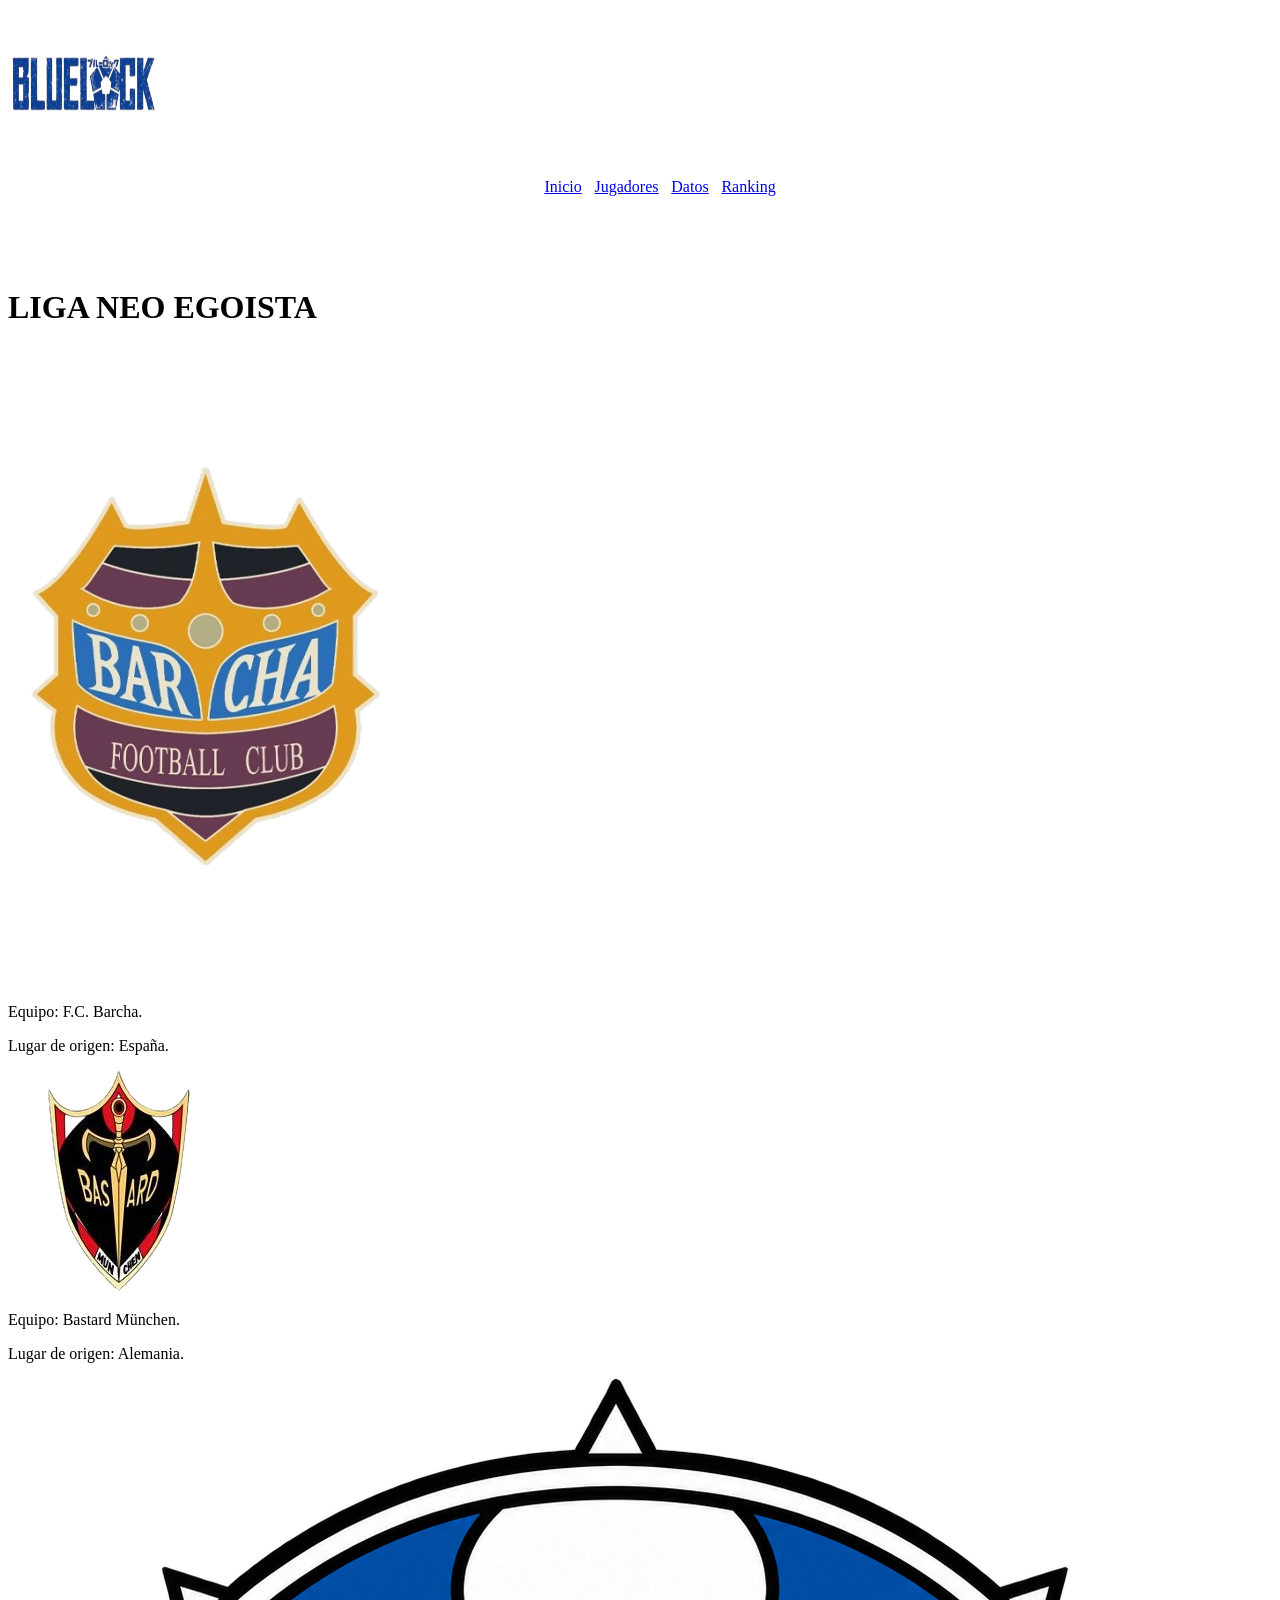
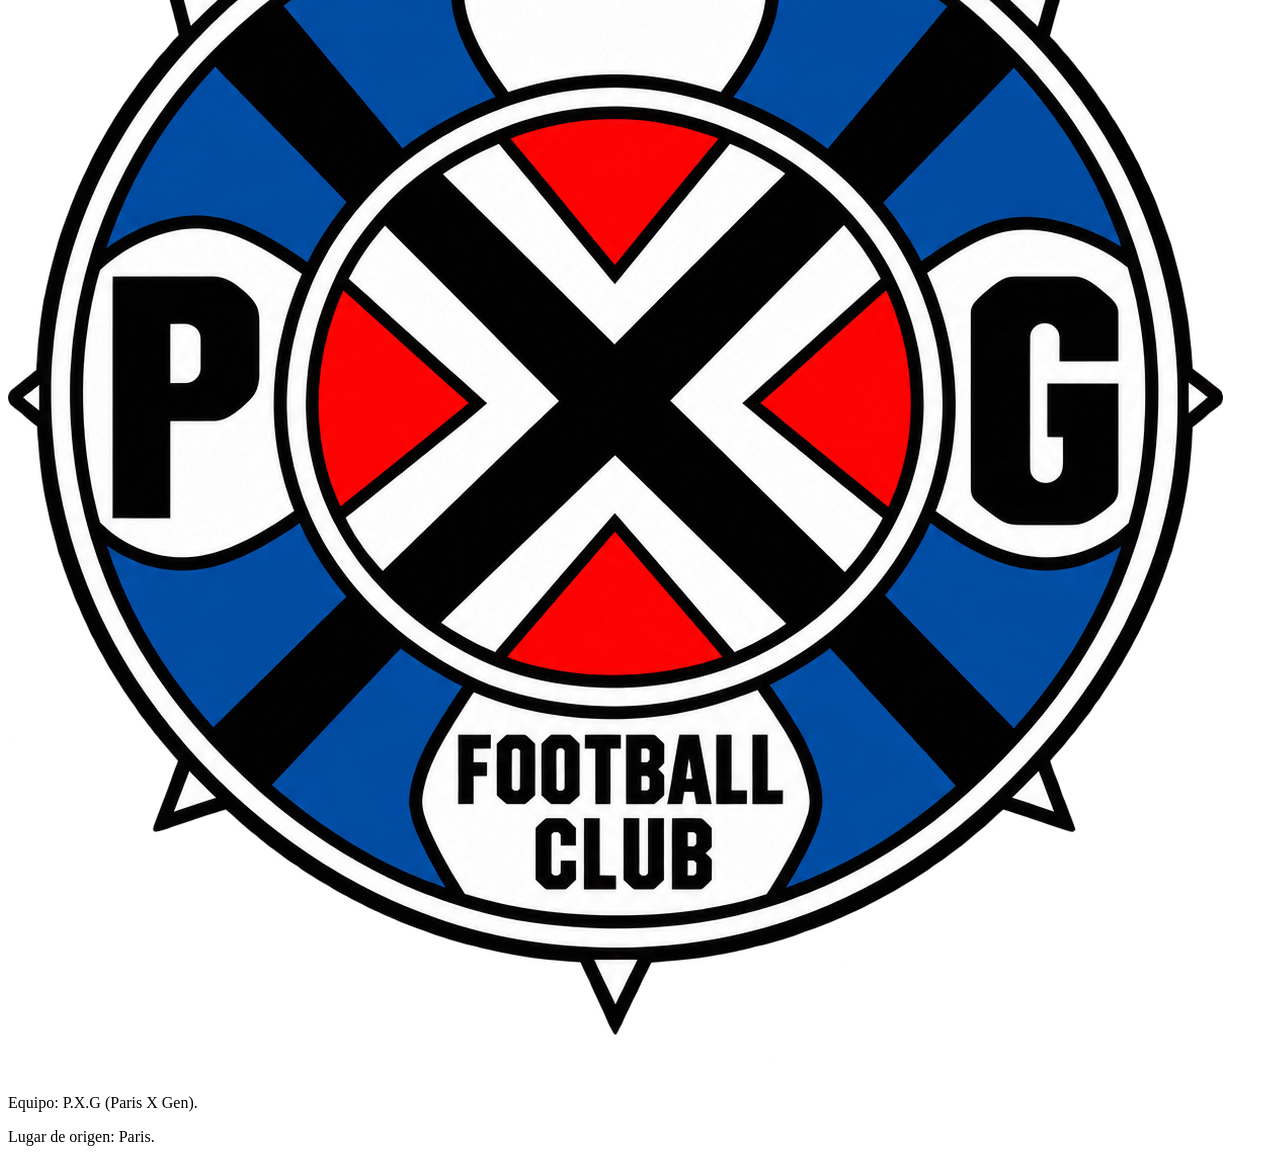
==== index.html @ 834e6aa1 "estructura html" ====
<!DOCTYPE html>
<html lang="en">

<head>
    <meta charset="UTF-8">
    <meta name="viewport" content="width=device-width, initial-scale=1.0">
    <title>Trabajo final</title>
</head>
<style>
    .logo {
        width: 150px;
        height: 150px;
    }

    .items {
        list-style: none;
        display: flex;
        justify-content: center;
        gap: .8rem;
        height: 10vh;
    }


</style>

<body>
    <header>
    <img class="logo" src="./assets/logo-bluelock.png" alt="Logo"> 
        <nav>
            <ul class="items">
                <li><a href="#">Inicio</a></li>
                <li><a href="#">Jugadores</a></li>
                <li><a href="#">Datos</a></li>
                <li><a href="#">Ranking</a></li>
            </ul>
        </nav>
    </header>
    <main>
    <h1 class="titulo">LIGA NEO EGOISTA</h1>
        <article>
            <img class="logo-equipo" src="./assets/Barcha-Logo-removebg-preview.png" alt="Logo Barcha">
            <p> Equipo: F.C. Barcha.</p>
            <p>Lugar de origen: España.</p>
        </article>

        <article> 
            
            <img class="logo-equipo" src="./assets/bastard-munchen-logo-removebg-preview.png" alt="Logo Bastard München">
            <p> Equipo: Bastard München.</p>
            <p>Lugar de origen: Alemania.</p>
        </article>

       <article> 
        <img class ="Logo equipo" src="./assets/pxg-logo.png" alt="Logo PXG">
      <p>Equipo: P.X.G (Paris X Gen).</p>
        <p>Lugar de origen: Paris.</p>
       </article>
    </main>
    <footer>

    </footer>
</body>

</html>
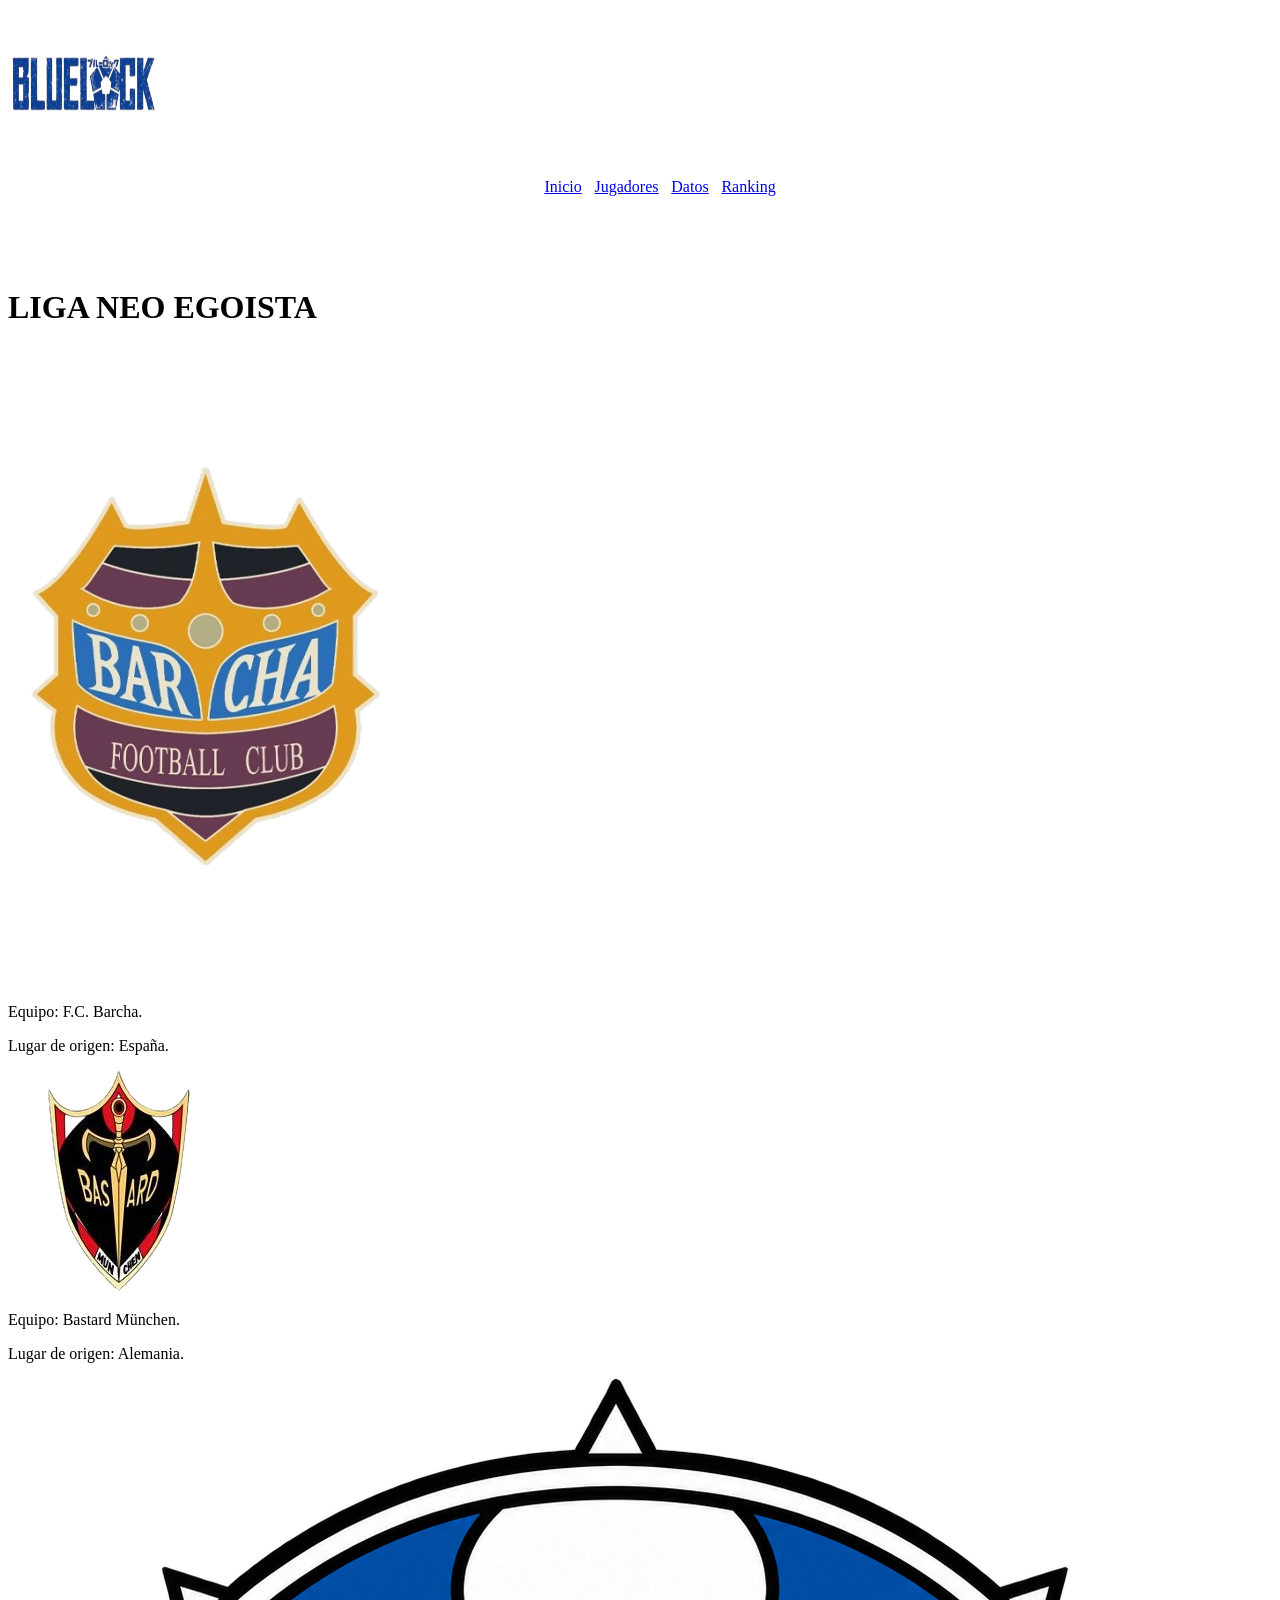
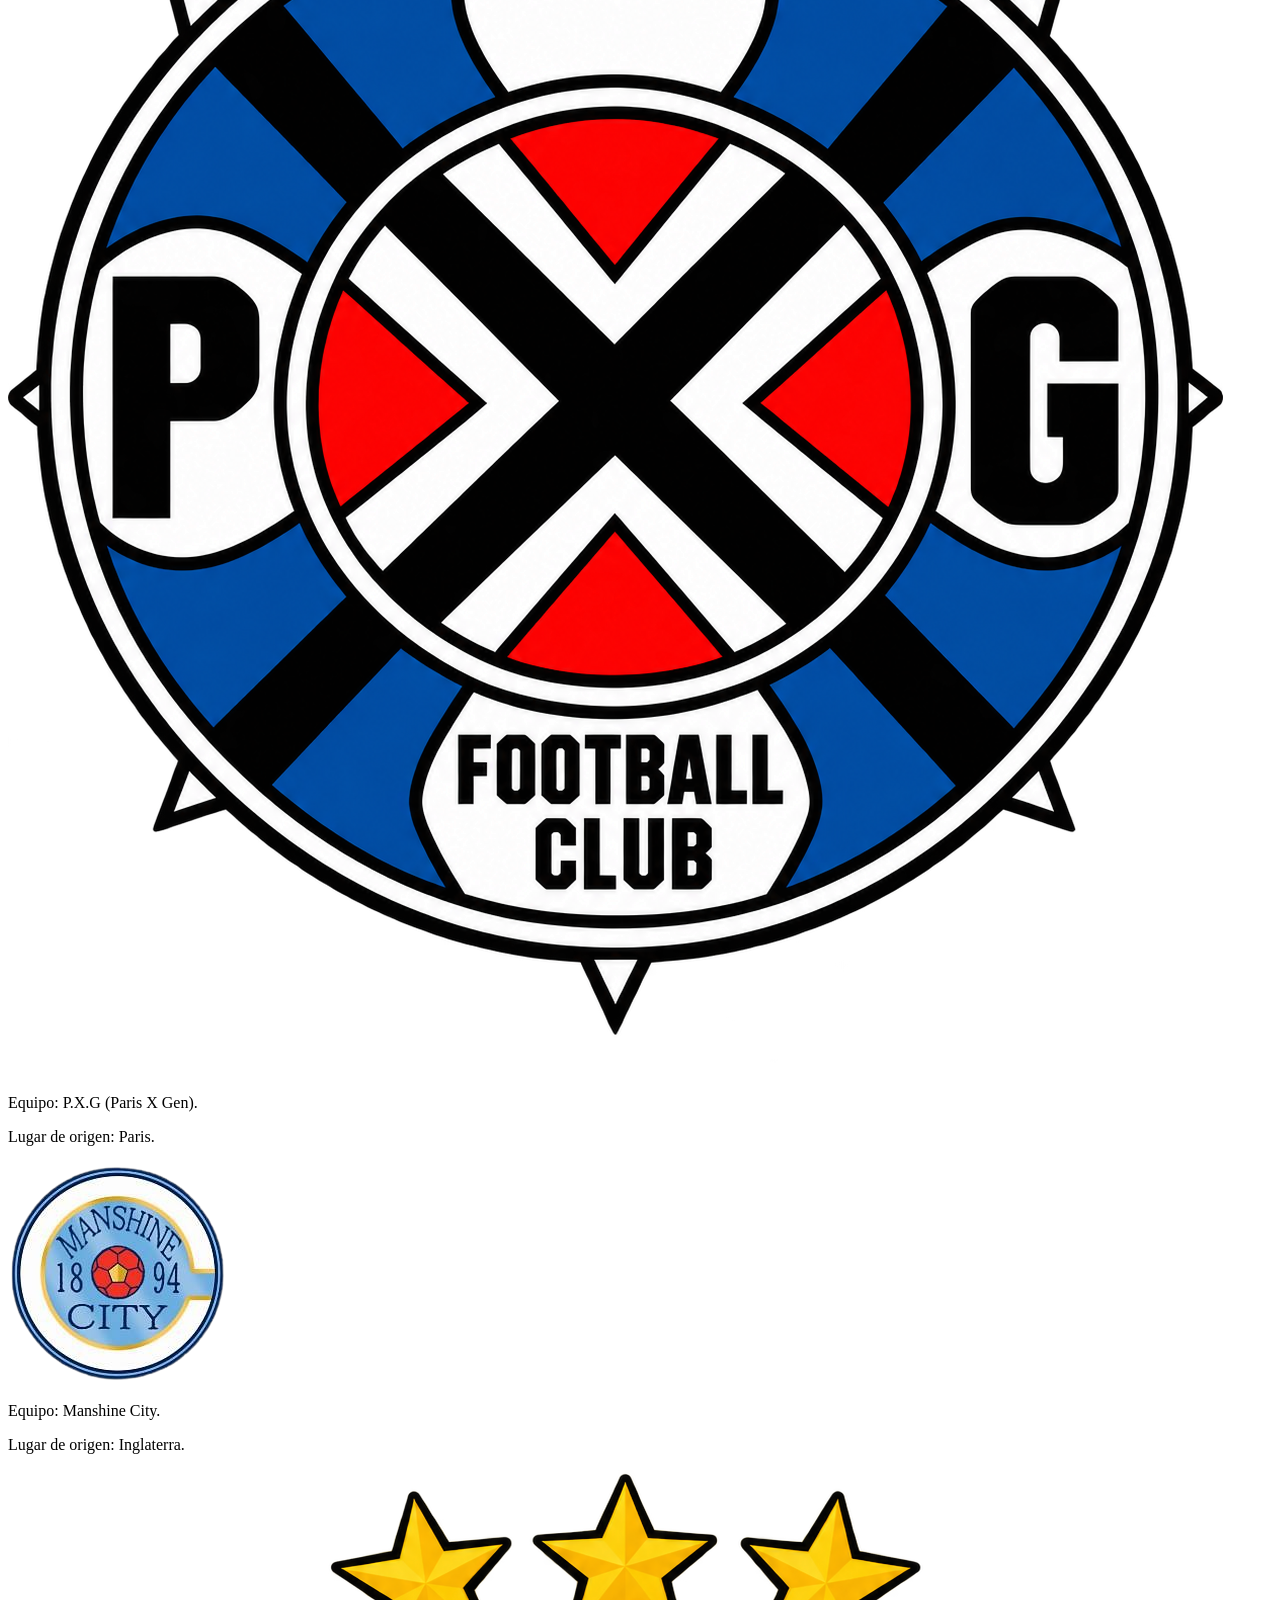
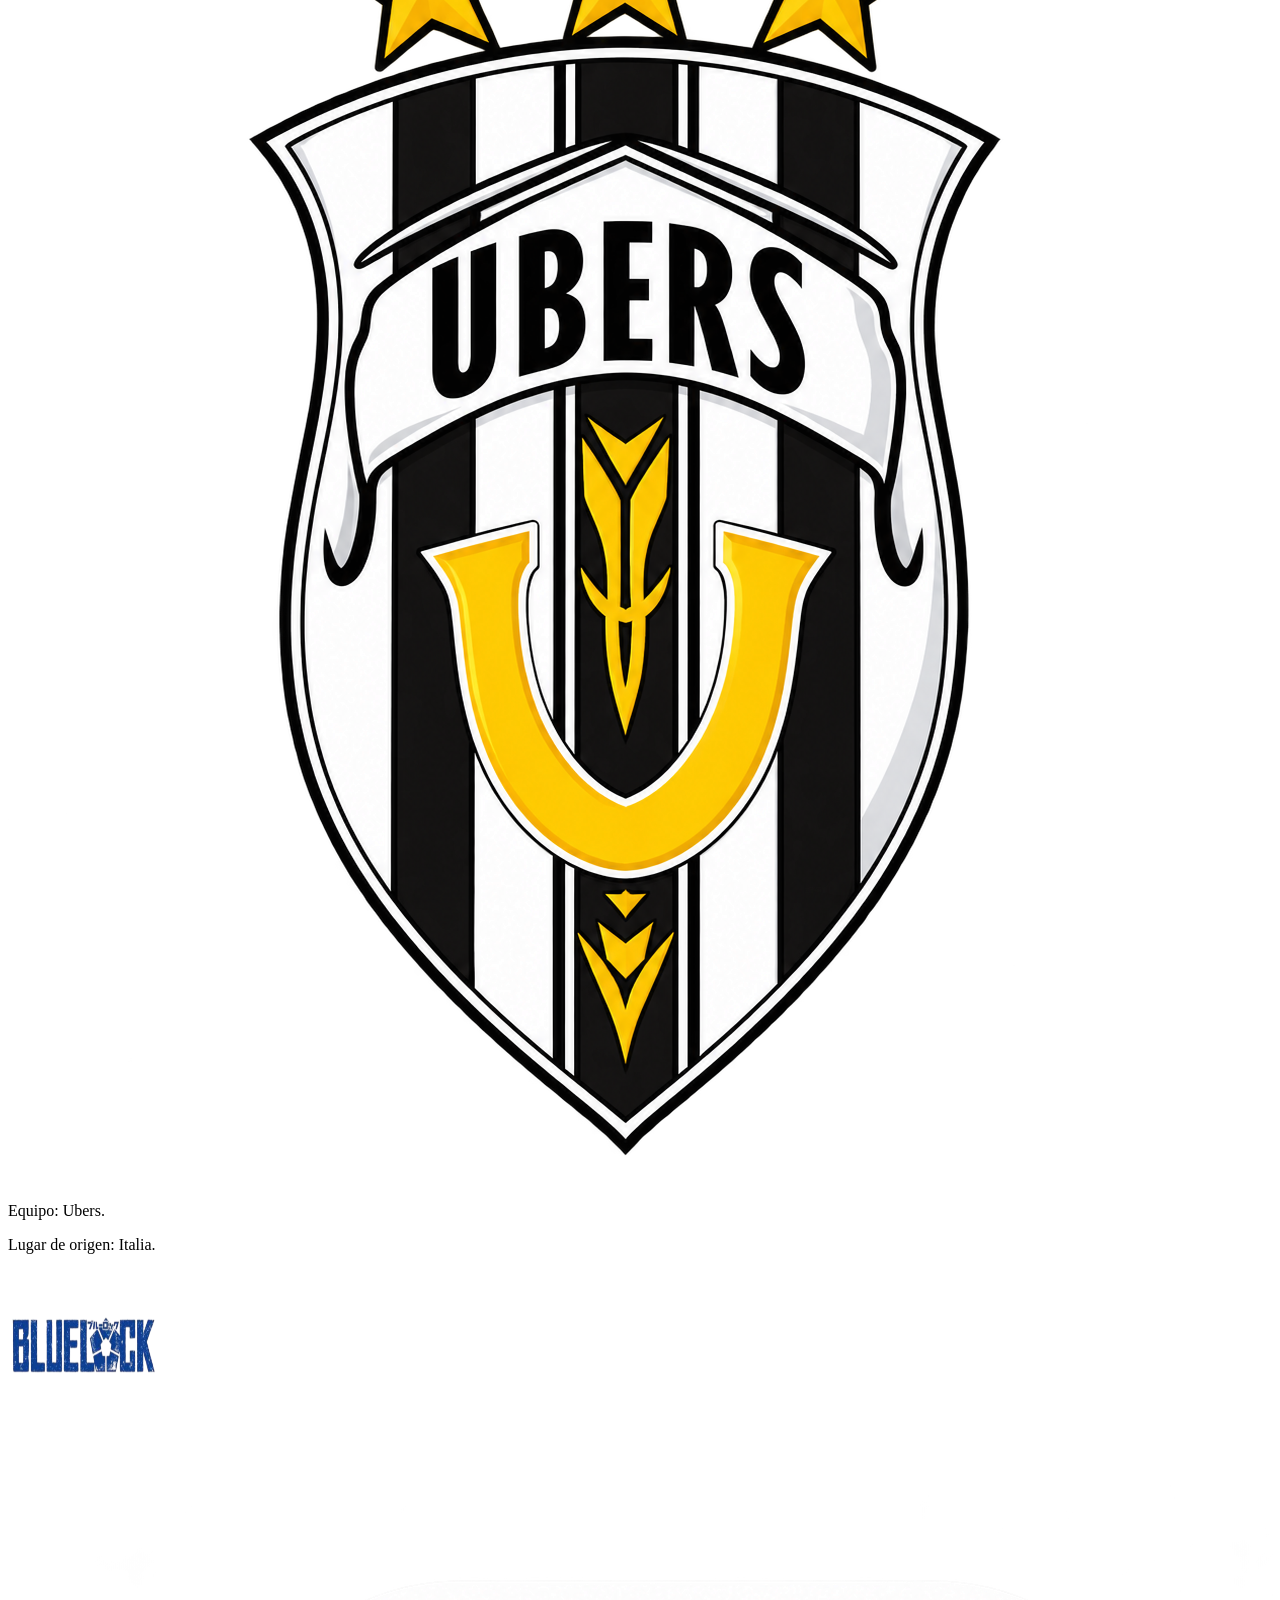
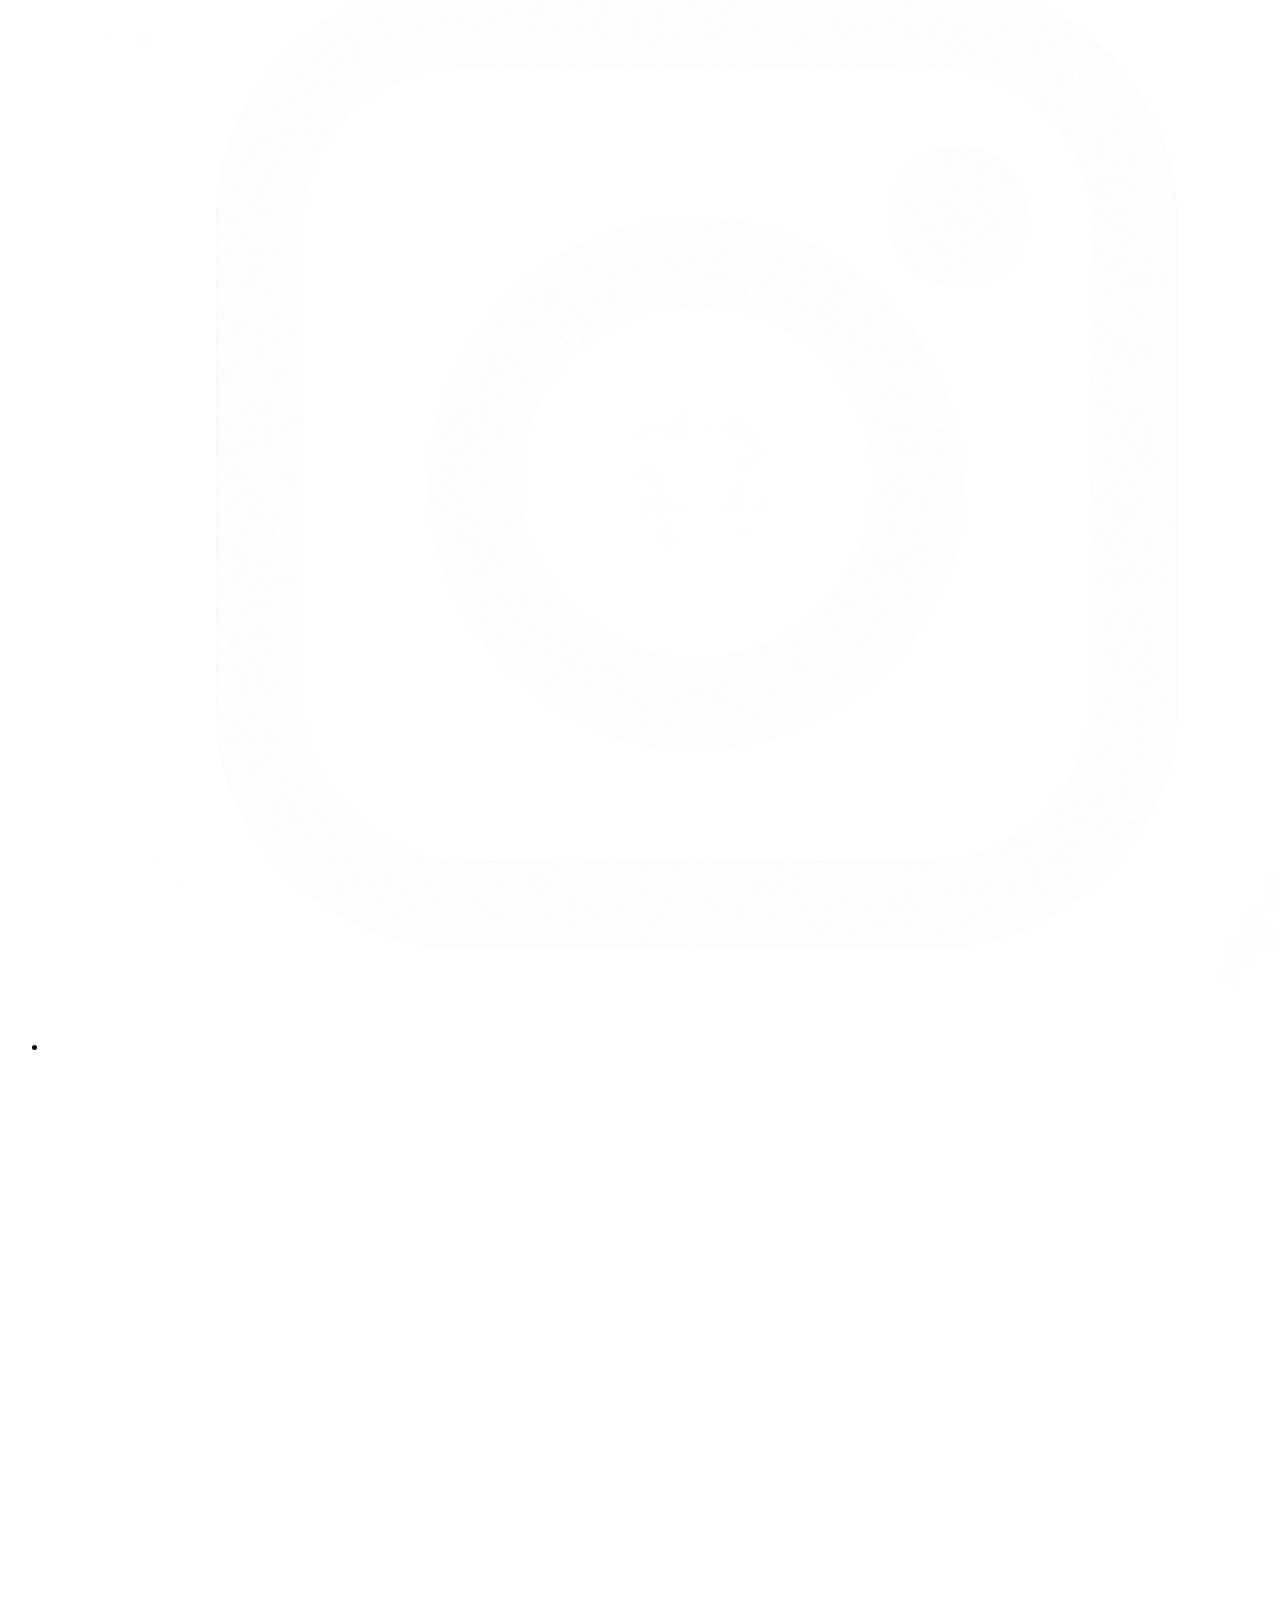
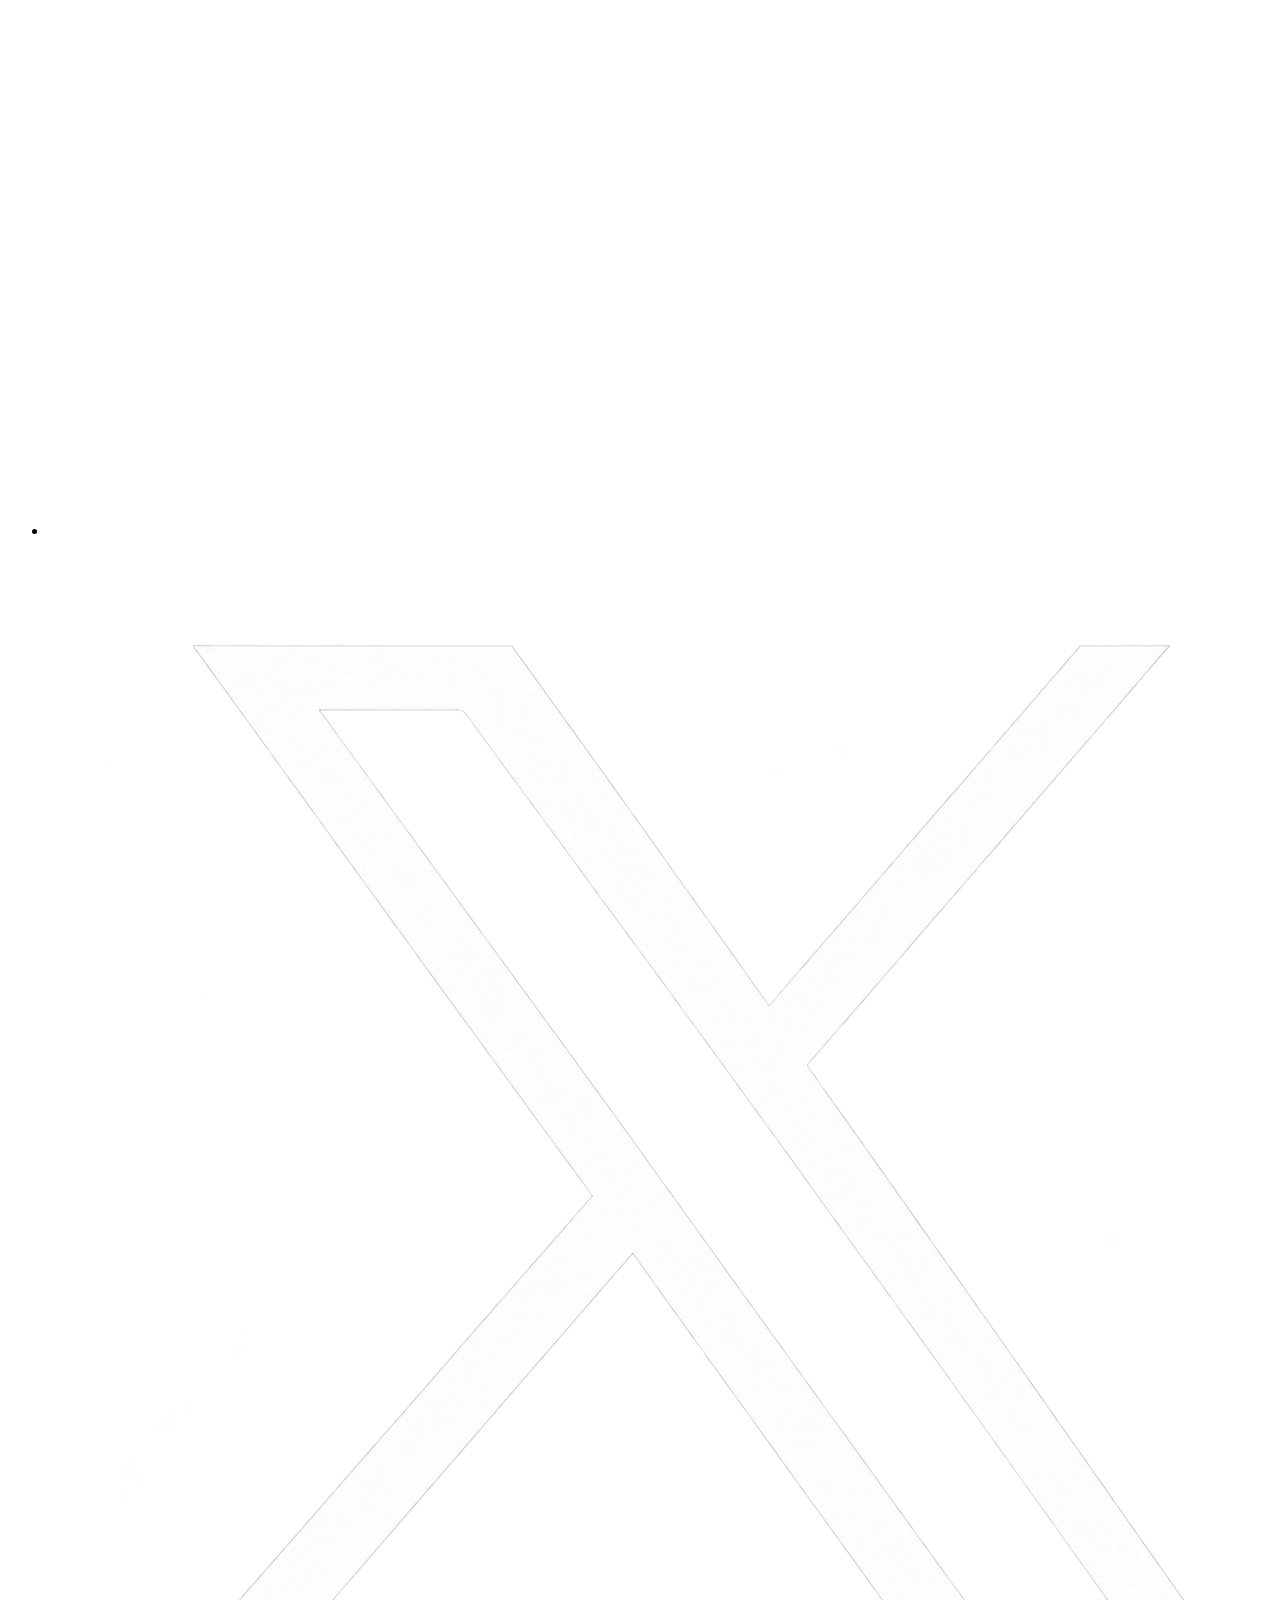
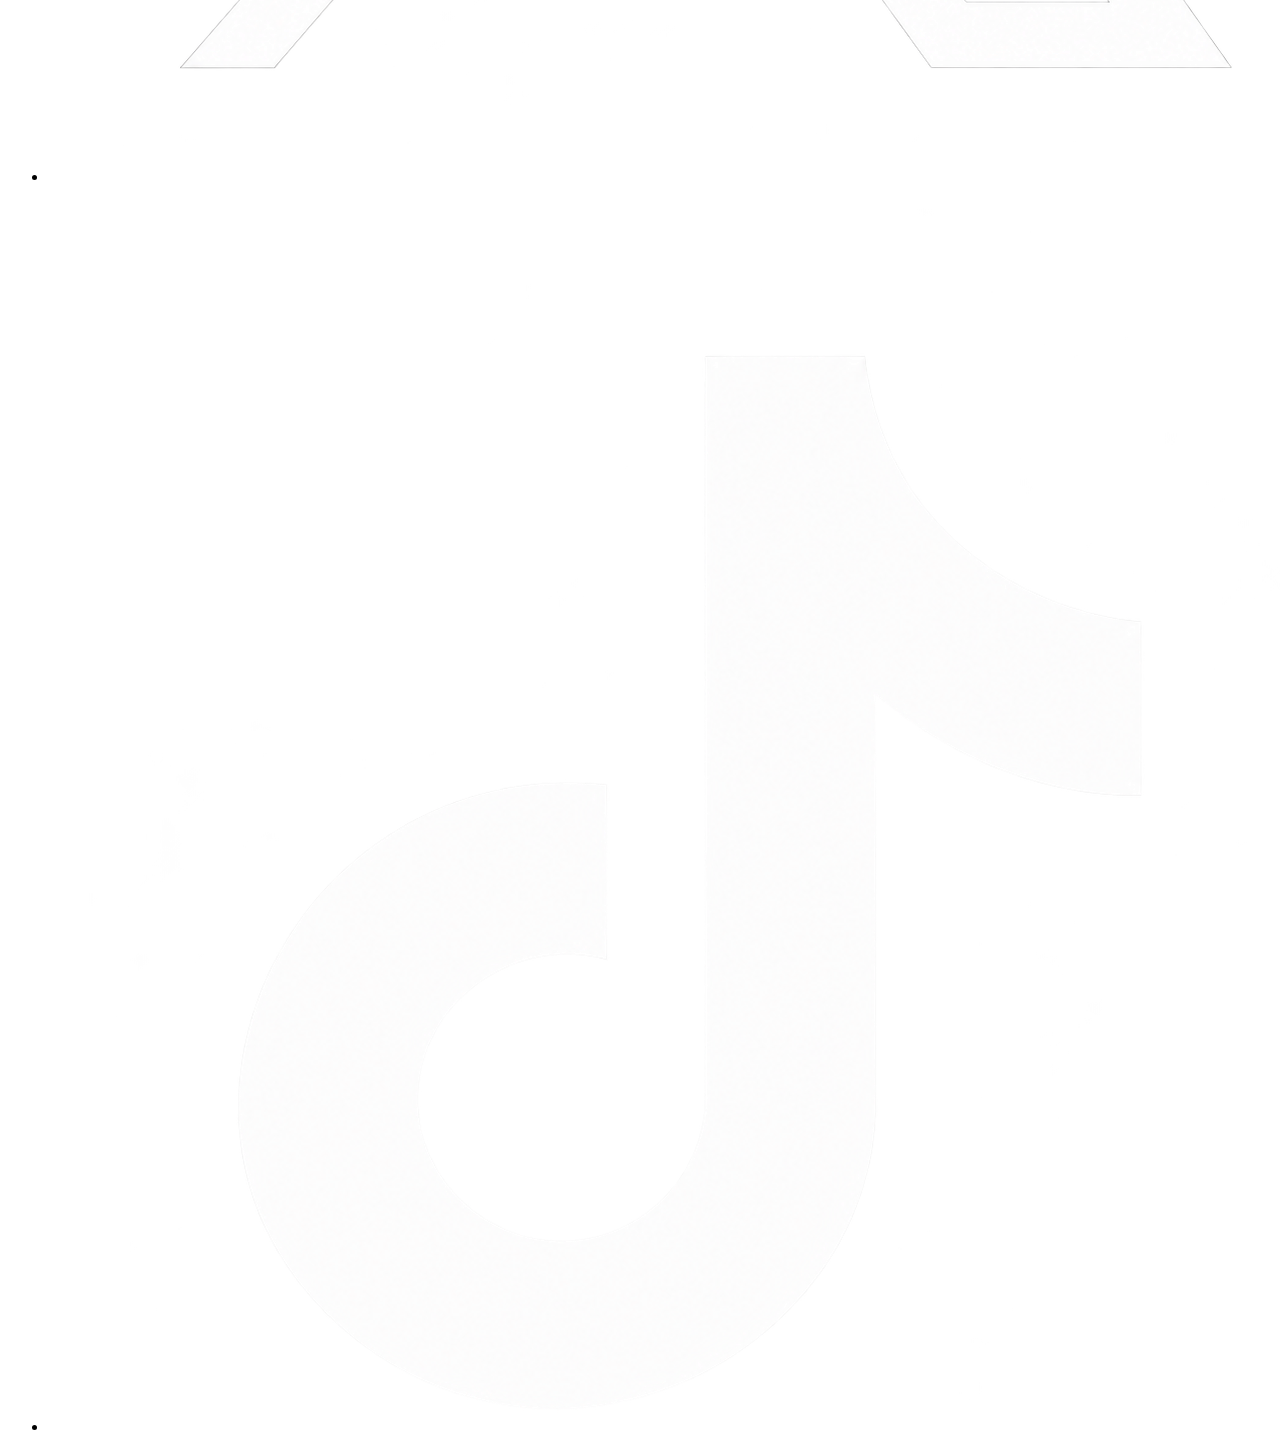
==== commit c59dfafd: "estructura html" ====
--- a/index.html
+++ b/index.html
@@ -4,7 +4,7 @@
 <head>
     <meta charset="UTF-8">
     <meta name="viewport" content="width=device-width, initial-scale=1.0">
-    <title>Trabajo final</title>
+    <title>Proyecto final</title>
 </head>
 <style>
     .logo {
@@ -20,12 +20,11 @@
         height: 10vh;
     }
 
-
 </style>
 
 <body>
     <header>
-    <img class="logo" src="./assets/logo-bluelock.png" alt="Logo"> 
+        <img class="logo" src="./assets/logo-bluelock.png" alt="Logo">
         <nav>
             <ul class="items">
                 <li><a href="#">Inicio</a></li>
@@ -36,28 +35,55 @@
         </nav>
     </header>
     <main>
-    <h1 class="titulo">LIGA NEO EGOISTA</h1>
+        <h1 class="titulo">LIGA NEO EGOISTA</h1>
+       
+       <div>
         <article>
             <img class="logo-equipo" src="./assets/Barcha-Logo-removebg-preview.png" alt="Logo Barcha">
             <p> Equipo: F.C. Barcha.</p>
             <p>Lugar de origen: España.</p>
         </article>
 
-        <article> 
-            
-            <img class="logo-equipo" src="./assets/bastard-munchen-logo-removebg-preview.png" alt="Logo Bastard München">
+        <article>
+            <img class="logo-equipo" src="./assets/bastard-munchen-logo-removebg-preview.png"
+                alt="Logo Bastard München">
             <p> Equipo: Bastard München.</p>
             <p>Lugar de origen: Alemania.</p>
         </article>
+        </div>
+<div>
+        <article>
+            <img class="Logo equipo" src="./assets/pxg-logo.png" alt="Logo PXG">
+            <p>Equipo: P.X.G (Paris X Gen).</p>
+            <p>Lugar de origen: Paris.</p>
+        </article>
 
-       <article> 
-        <img class ="Logo equipo" src="./assets/pxg-logo.png" alt="Logo PXG">
-      <p>Equipo: P.X.G (Paris X Gen).</p>
-        <p>Lugar de origen: Paris.</p>
-       </article>
+        <article>
+            <img class="Logo equipo" src="./assets/manshine-city-logo-removebg-preview.png" alt="Logo Manshine City" .>
+            <p>Equipo: Manshine City.</p>
+            <p>Lugar de origen: Inglaterra.</p>
+        </article>
+</div>
+
+<div>
+        <article>
+            <img class="Logo equipo" src="./assets/ubers-logo.png" alt="Logo Ubers">
+            <p>Equipo: Ubers.</p>
+            <p>Lugar de origen: Italia.</p>
+        </article>
+</div>
+
     </main>
-    <footer>
-
+    <footer class="footer">
+        <img class="logo" src="./assets/logo-bluelock.png" alt="Logo">
+        <nav>
+            <ul class="redes">
+                <li><a href="#"><img src="./assets/Ícono de Instagram blanco transparente.png" alt="Instagram"></a></li>
+                <li><a href="#"><img src="./assets/crunchyroll_sin_fondo.png" alt="Crunchyroll"></a></li>
+                <li><a href="#"><img src="./assets/Logotipo X blanco sobre transparencia.png" alt="Twitter"></a></li>
+                <li><a href="#"><img src="./assets/Logotipo de TikTok blanco sobre transparencia.png" alt="Tiktok"></a></li>
+            </ul>
+        </nav>
     </footer>
 </body>
 
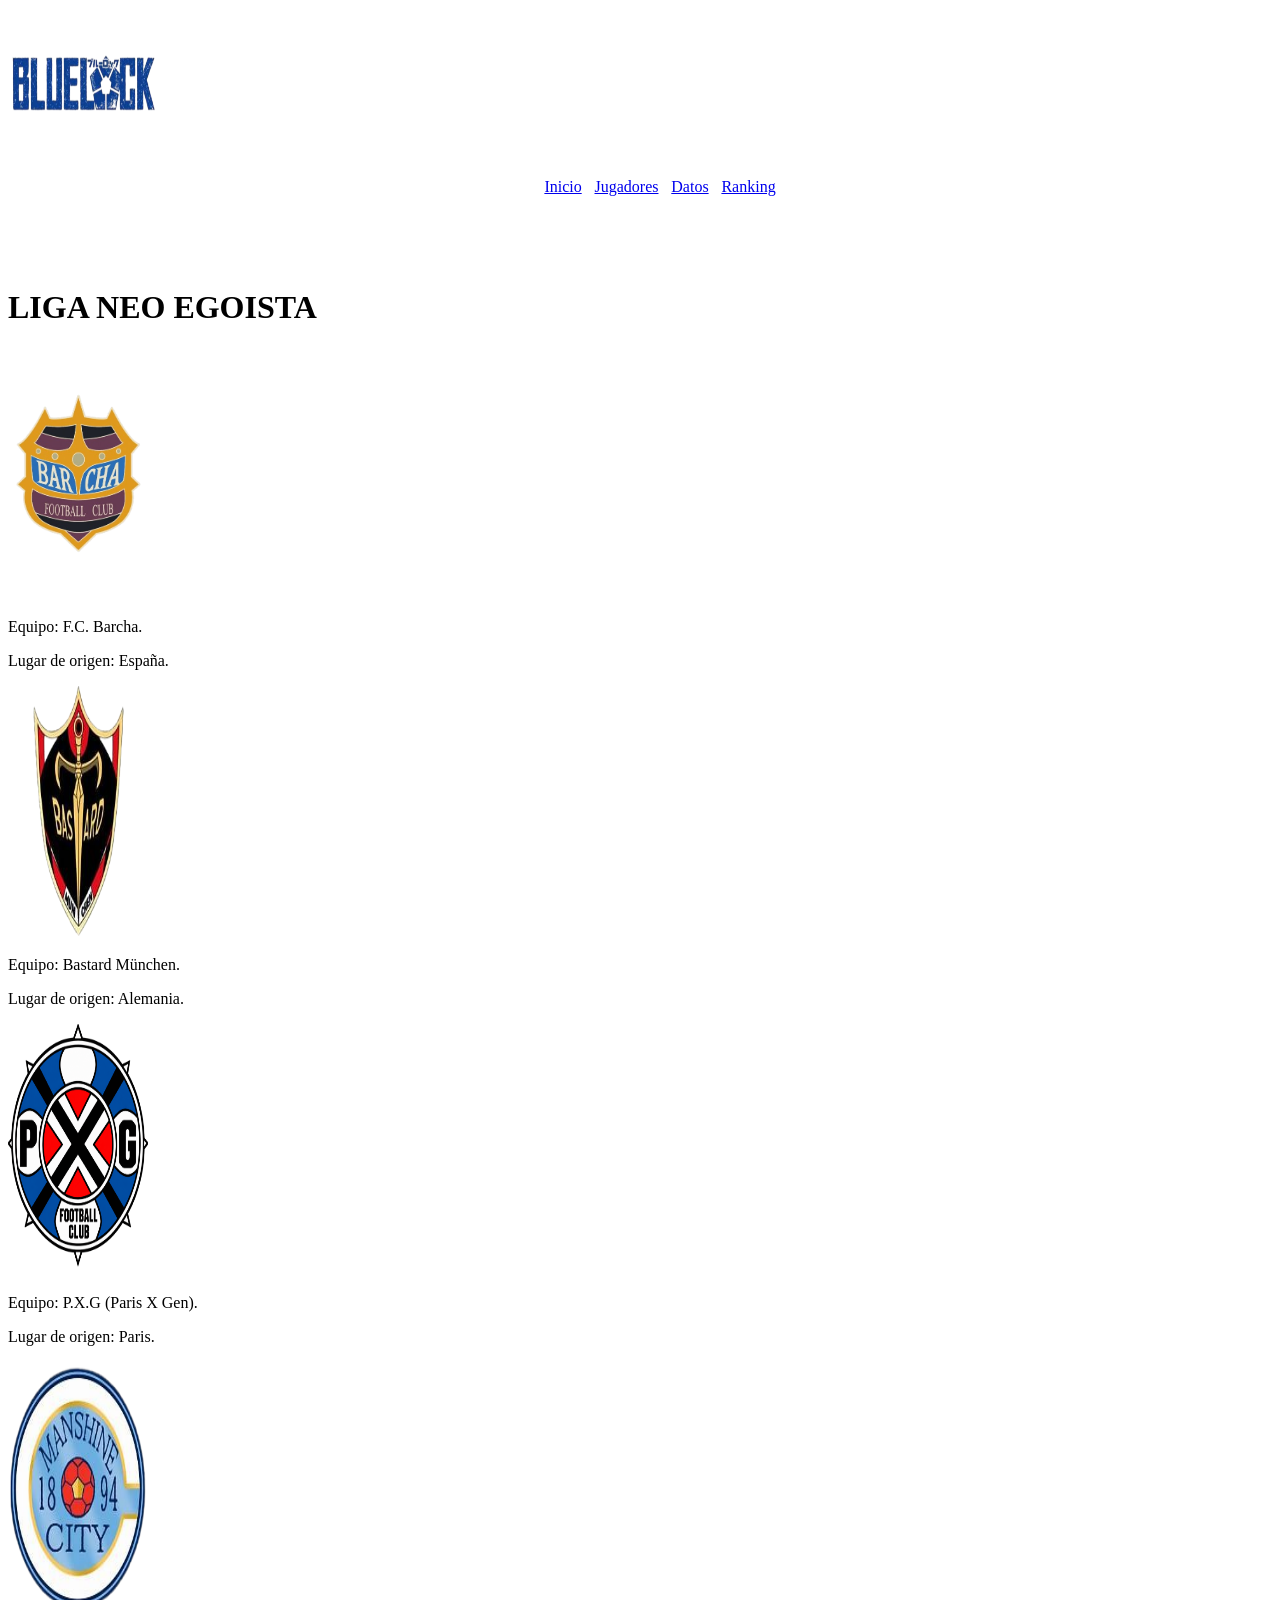
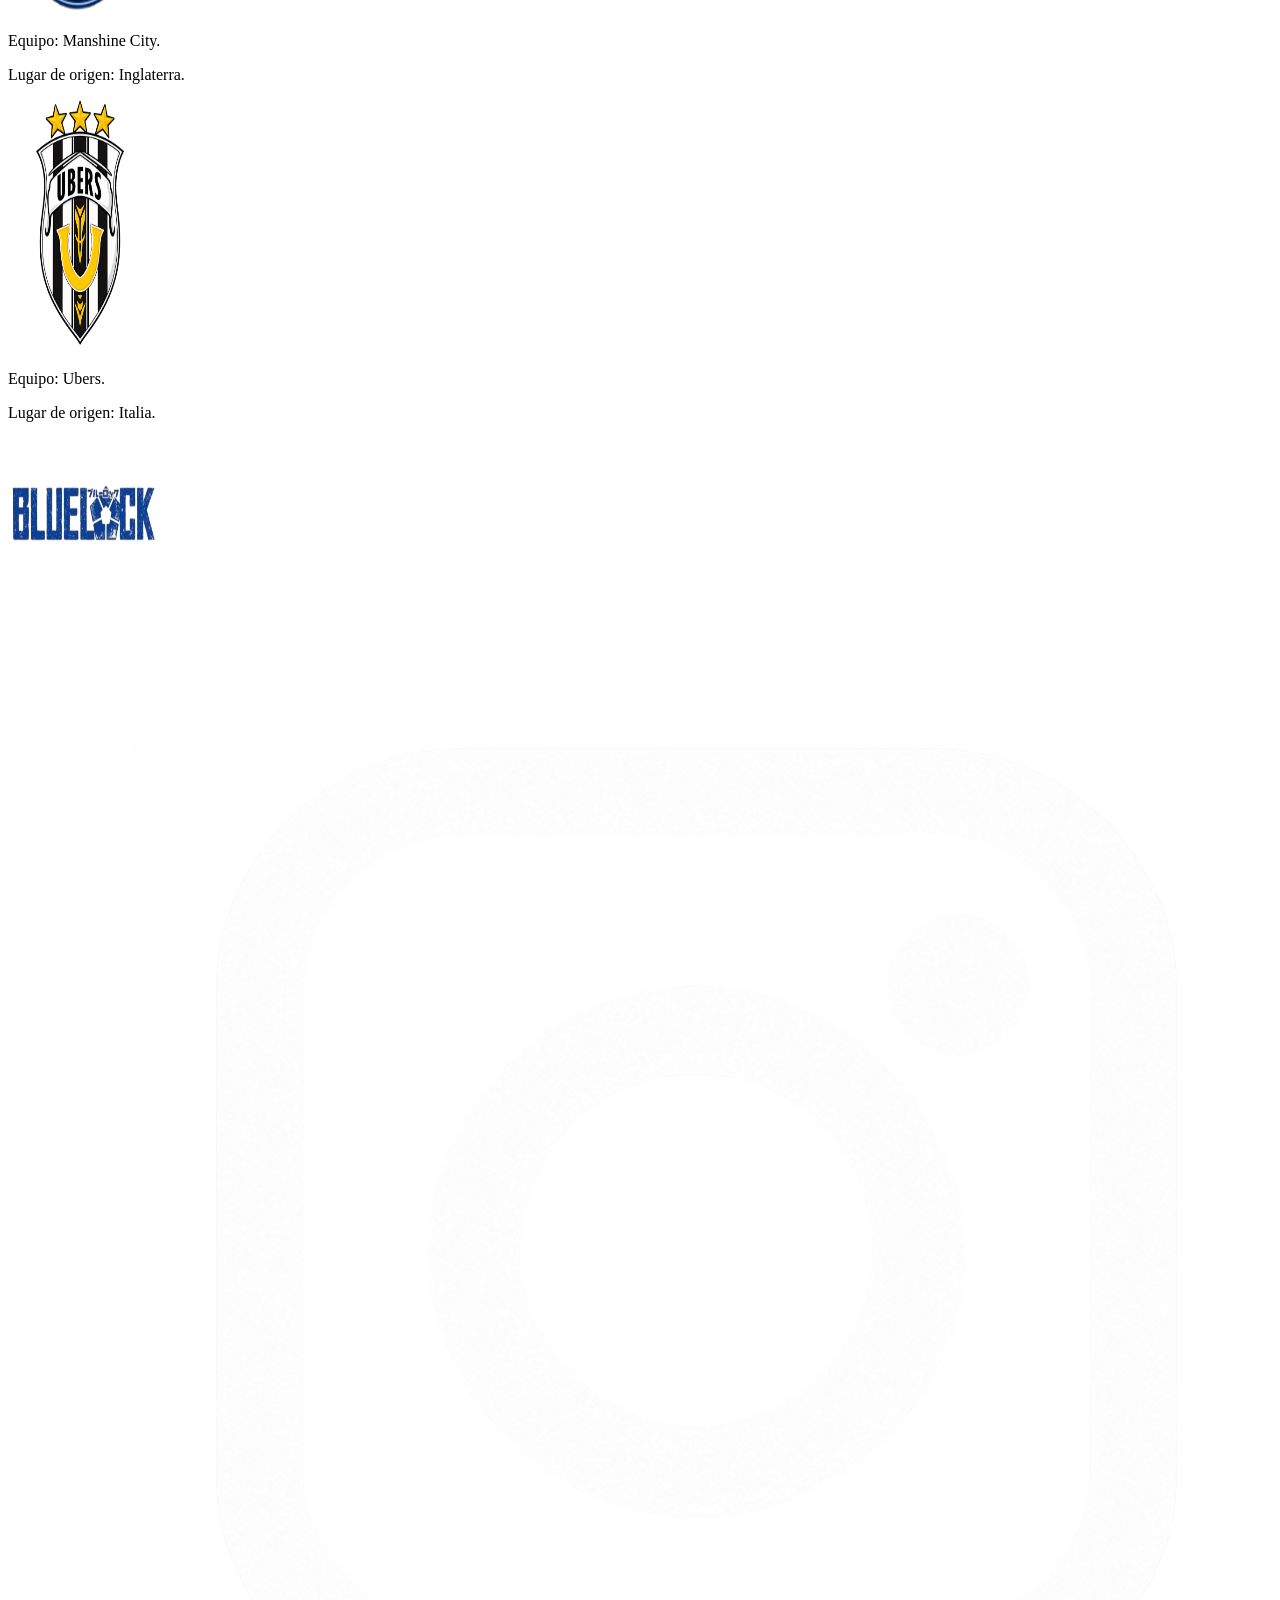
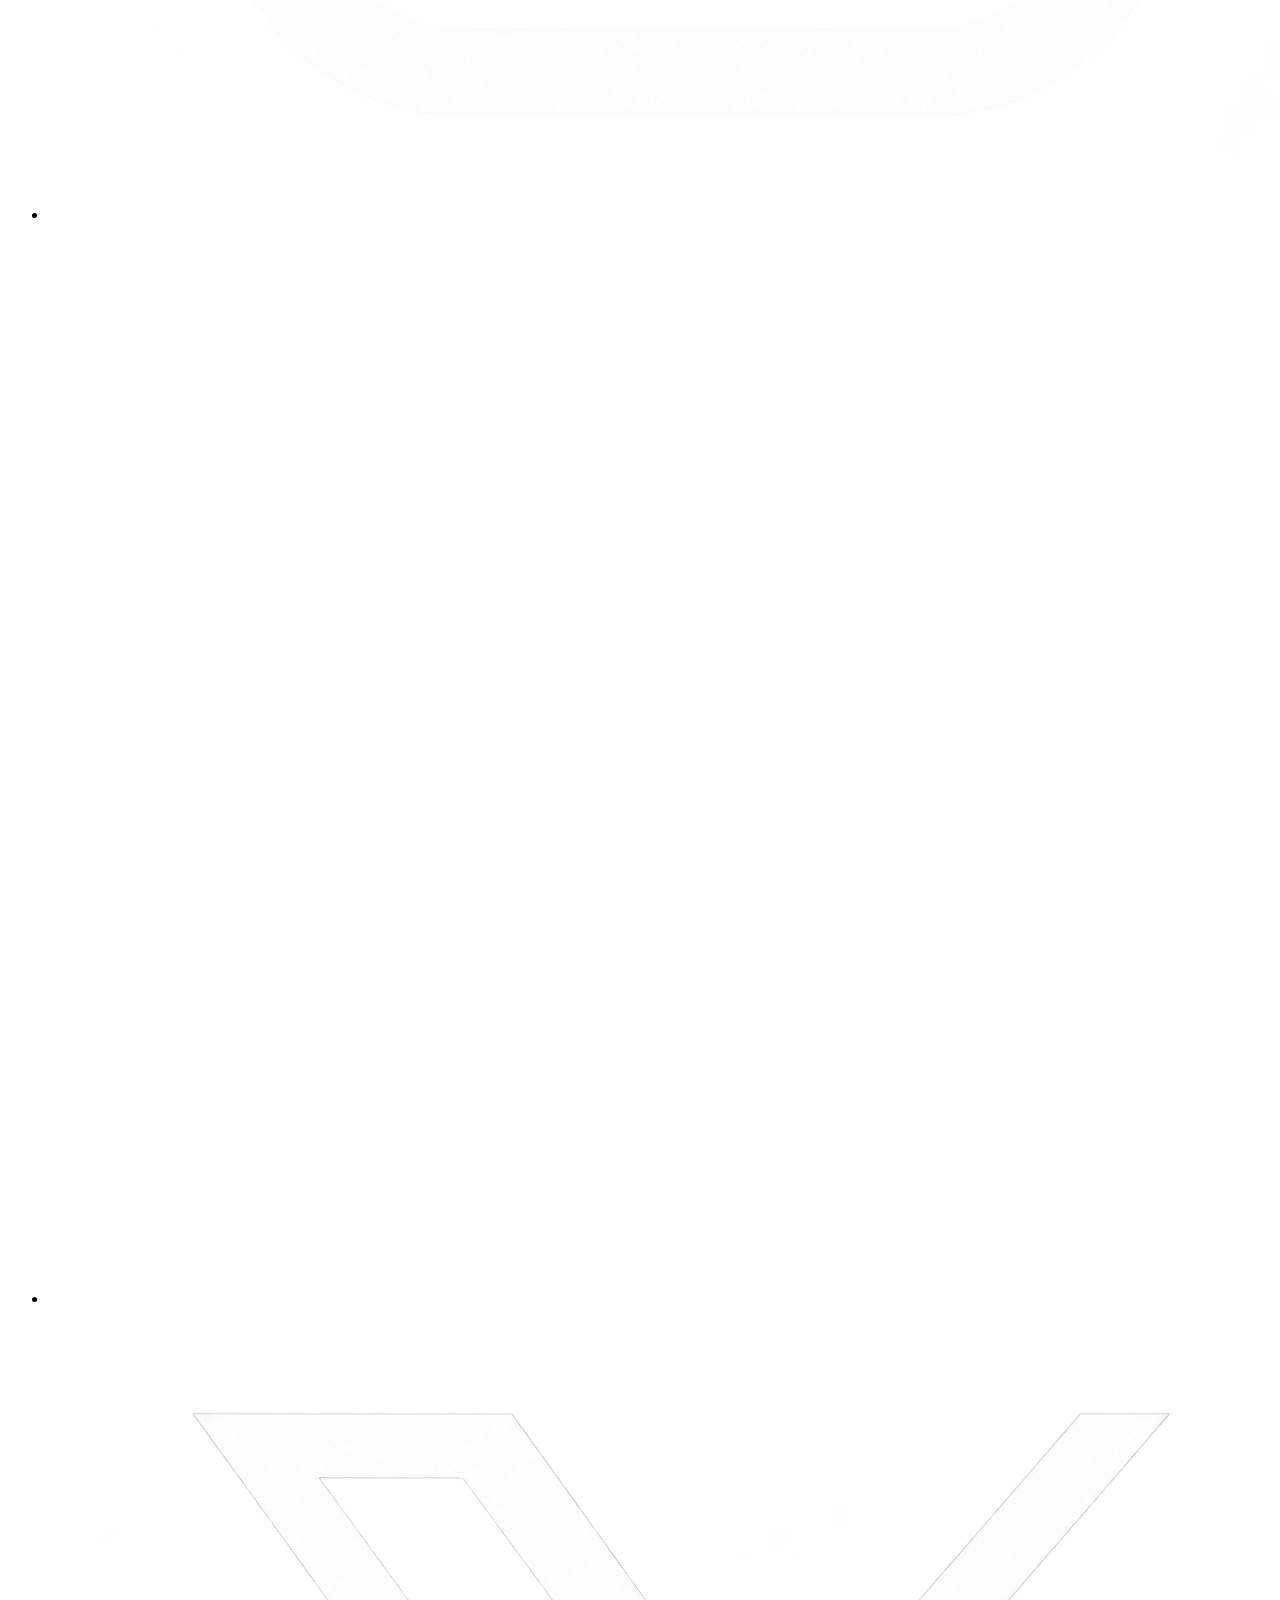
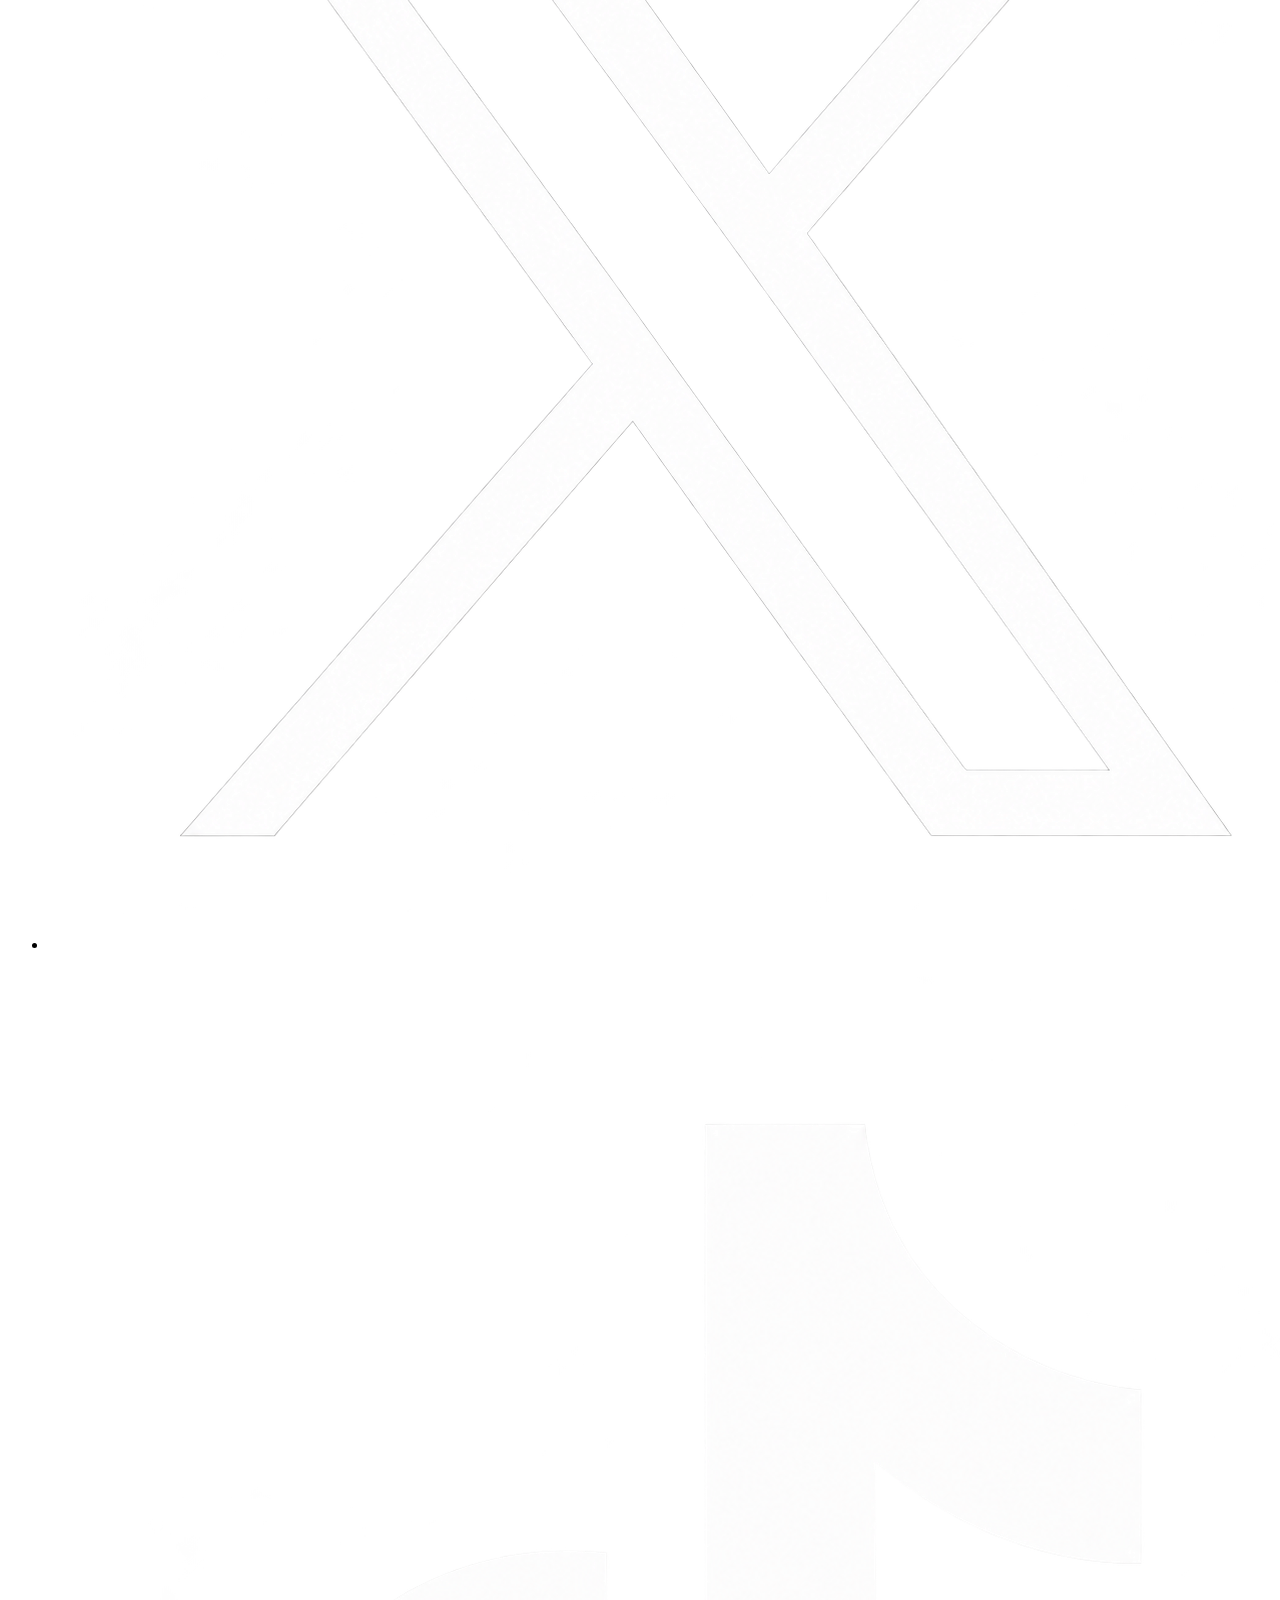
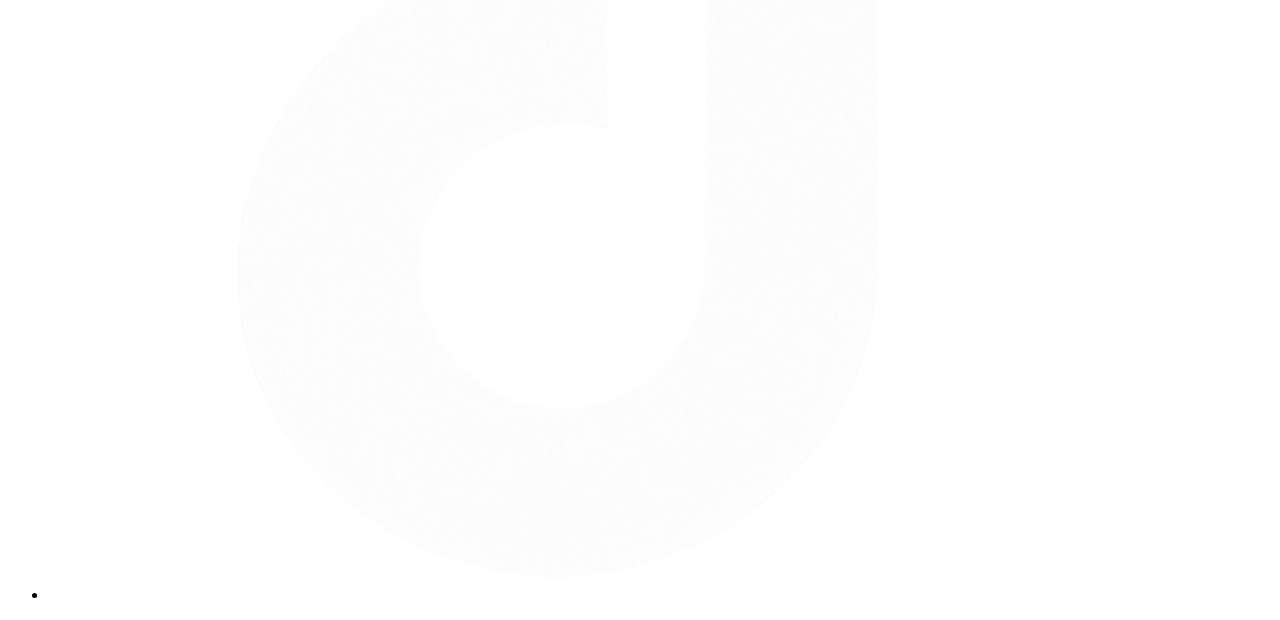
==== commit 08c80d2c: "estructura html" ====
--- a/index.html
+++ b/index.html
@@ -18,6 +18,11 @@
         justify-content: center;
         gap: .8rem;
         height: 10vh;
+    }
+
+    .logo-equipo {
+        width: 140px;
+        height: 250px;
     }
 
 </style>
@@ -53,13 +58,13 @@
         </div>
 <div>
         <article>
-            <img class="Logo equipo" src="./assets/pxg-logo.png" alt="Logo PXG">
+            <img class="logo-equipo" src="./assets/pxg-logo.png" alt="Logo PXG">
             <p>Equipo: P.X.G (Paris X Gen).</p>
             <p>Lugar de origen: Paris.</p>
         </article>
 
         <article>
-            <img class="Logo equipo" src="./assets/manshine-city-logo-removebg-preview.png" alt="Logo Manshine City" .>
+            <img class="logo-equipo" src="./assets/manshine-city-logo-removebg-preview.png" alt="Logo Manshine City" .>
             <p>Equipo: Manshine City.</p>
             <p>Lugar de origen: Inglaterra.</p>
         </article>
@@ -67,7 +72,7 @@
 
 <div>
         <article>
-            <img class="Logo equipo" src="./assets/ubers-logo.png" alt="Logo Ubers">
+            <img class="logo-equipo" src="./assets/ubers-logo.png" alt="Logo Ubers">
             <p>Equipo: Ubers.</p>
             <p>Lugar de origen: Italia.</p>
         </article>
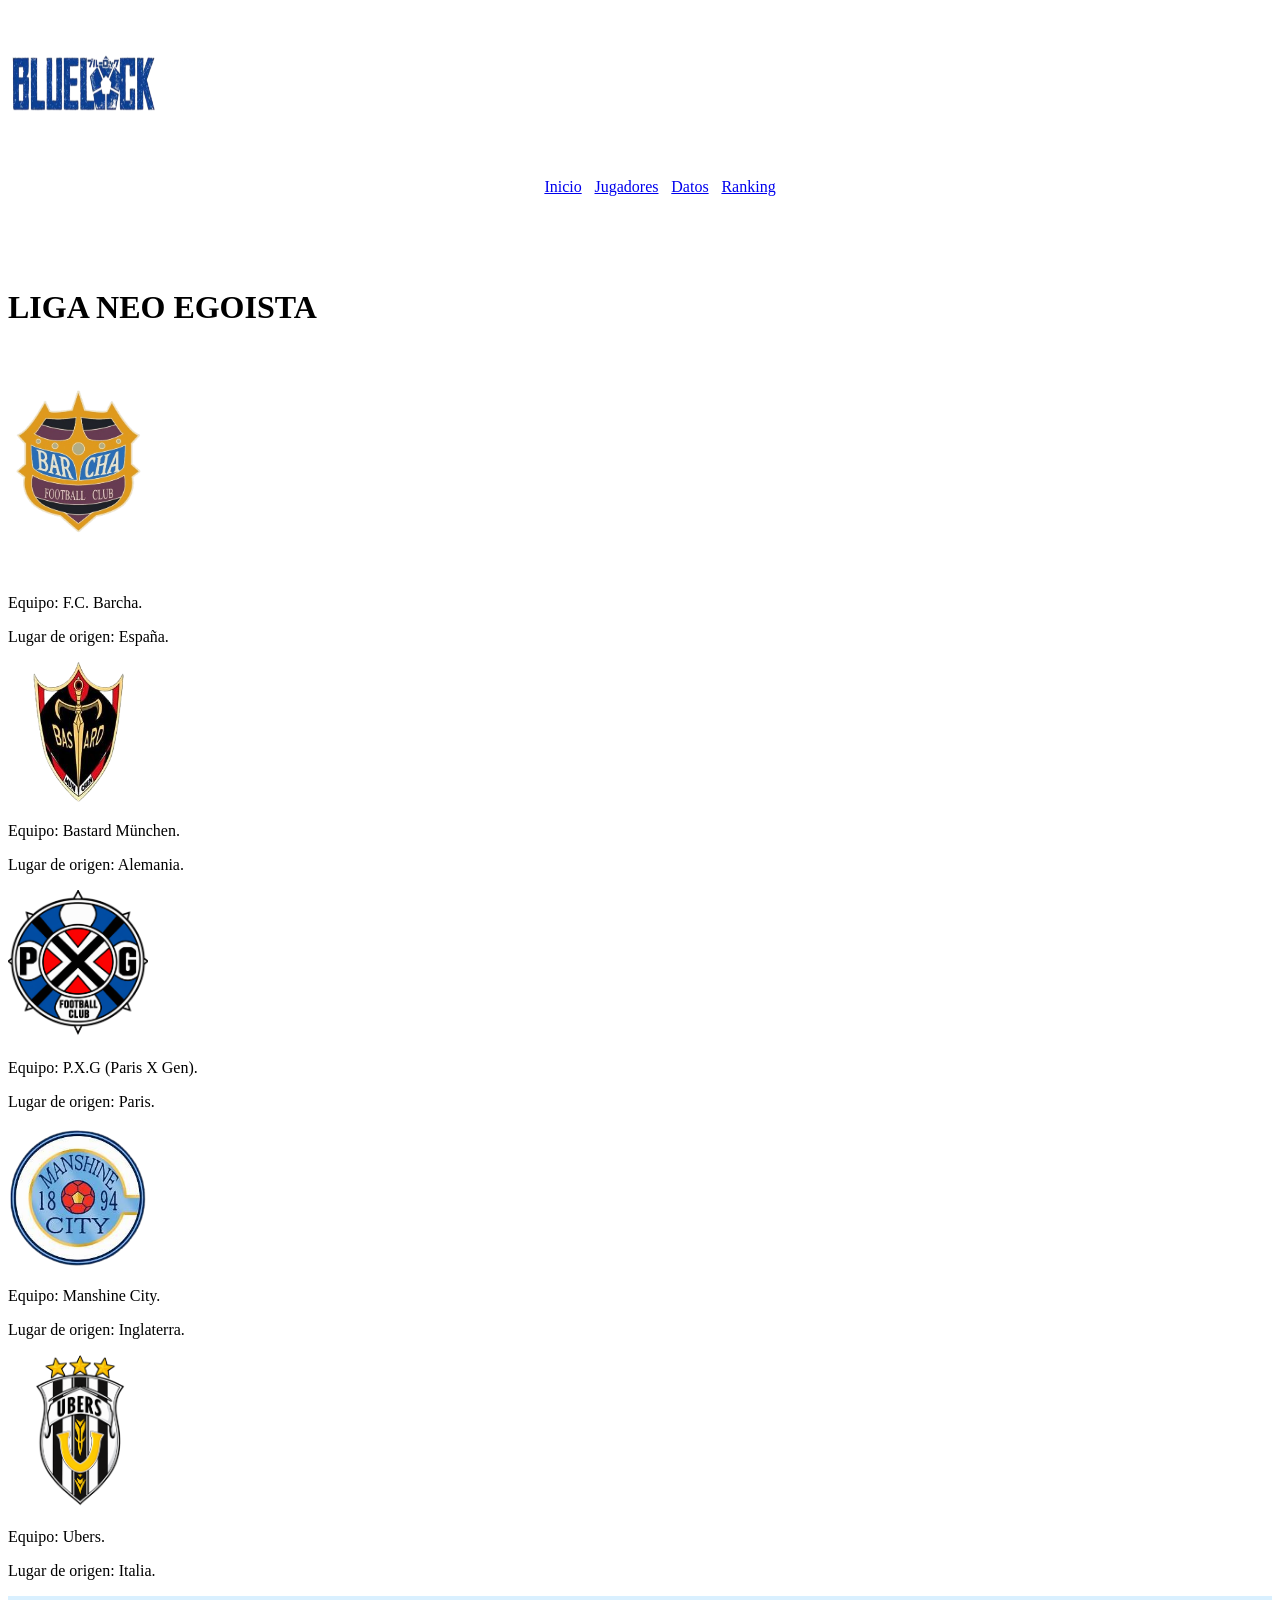
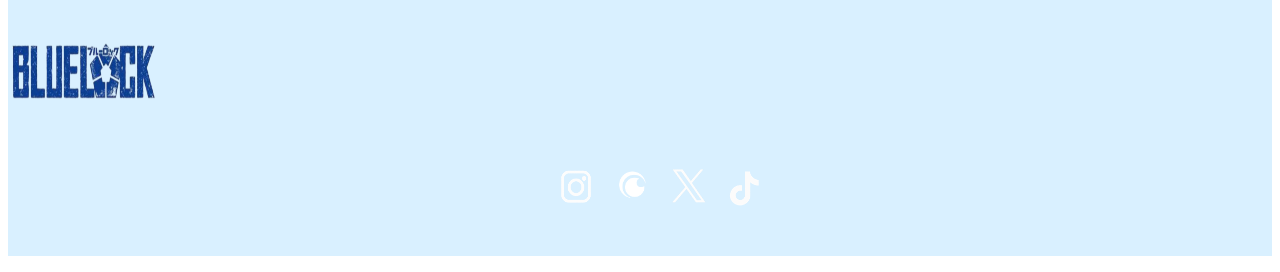
==== commit c7def9eb: "estructura css" ====
--- a/index.html
+++ b/index.html
@@ -5,27 +5,9 @@
     <meta charset="UTF-8">
     <meta name="viewport" content="width=device-width, initial-scale=1.0">
     <title>Proyecto final</title>
+    <link rel="stylesheet" href="index.css">
 </head>
-<style>
-    .logo {
-        width: 150px;
-        height: 150px;
-    }
 
-    .items {
-        list-style: none;
-        display: flex;
-        justify-content: center;
-        gap: .8rem;
-        height: 10vh;
-    }
-
-    .logo-equipo {
-        width: 140px;
-        height: 250px;
-    }
-
-</style>
 
 <body>
     <header>
@@ -82,11 +64,11 @@
     <footer class="footer">
         <img class="logo" src="./assets/logo-bluelock.png" alt="Logo">
         <nav>
-            <ul class="redes">
-                <li><a href="#"><img src="./assets/Ícono de Instagram blanco transparente.png" alt="Instagram"></a></li>
-                <li><a href="#"><img src="./assets/crunchyroll_sin_fondo.png" alt="Crunchyroll"></a></li>
-                <li><a href="#"><img src="./assets/Logotipo X blanco sobre transparencia.png" alt="Twitter"></a></li>
-                <li><a href="#"><img src="./assets/Logotipo de TikTok blanco sobre transparencia.png" alt="Tiktok"></a></li>
+            <ul class="lista-redes">
+                <li><a href="#"><img class="redes" src="./assets/Ícono de Instagram blanco transparente.png" alt="Instagram"></a></li>
+                <li><a href="#"><img class="redes" src="./assets/crunchyroll_sin_fondo.png" alt="Crunchyroll"></a></li>
+                <li><a href="#"><img class="redes" src="./assets/Logotipo X blanco sobre transparencia.png" alt="Twitter"></a></li>
+                <li><a href="#"><img class="redes" src="./assets/Logotipo de TikTok blanco sobre transparencia.png" alt="Tiktok"></a></li>
             </ul>
         </nav>
     </footer>
--- a/index.css
+++ b/index.css
@@ -0,0 +1,34 @@
+.logo {
+    width: 150px;
+    height: 150px;
+}
+
+.items {
+    list-style: none;
+    display: flex;
+    justify-content: center;
+    gap: .8rem;
+    height: 10vh;
+}
+
+.logo-equipo {
+    width: 140px;
+}
+
+.redes {
+    width: 40px;
+    height: 40px;
+}
+
+.lista-redes {
+    list-style: none;
+    display: flex;
+    justify-content: center;
+    gap: 1rem;
+    height: 10vh;
+}
+
+.footer {
+    background-color: #D9F0FF;
+    color: white;
+}
